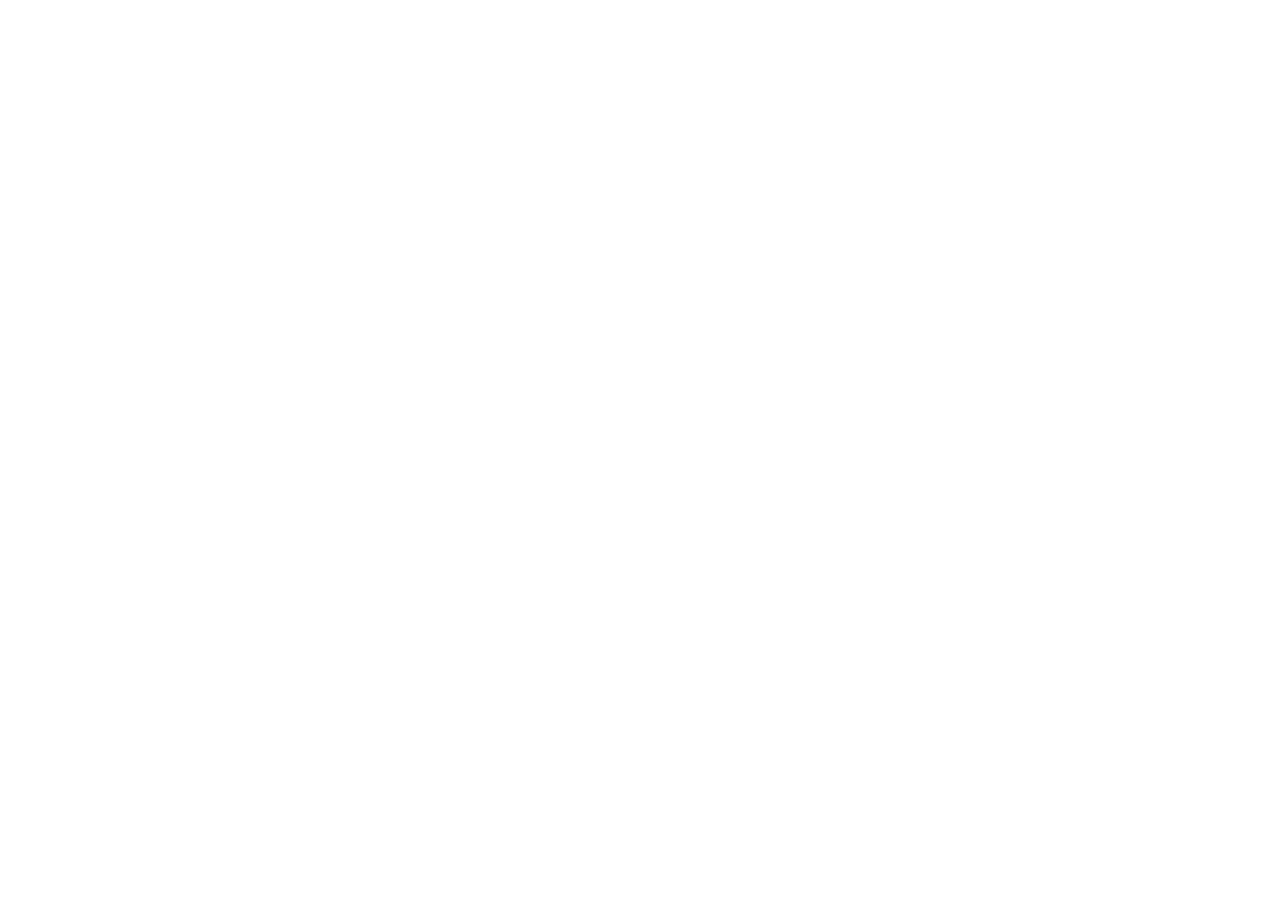
==== code/home.html @ bc609b16 "ok" ====
<!DOCTYPE html>
<html lang="pt-br">

<head>
    <meta charset="UTF-8">
    <meta name="viewport" content="width=device-width, initial-scale=1.0">
    <title>Danyogor | Página Inicial</title>
    <link rel="shortcut icon" href="../assets/logo_Danygor.png" type="image/x-icon">
    <link rel="stylesheet" href="../styles/styleHome.css">
</head>

<body>
    <header>
        <nav>

        </nav>
    </header>
</body>

</html>
---- styles/styleHome.css ----
*{
    margin: 0;
    padding: 0;
    box-sizing: border-box;
}
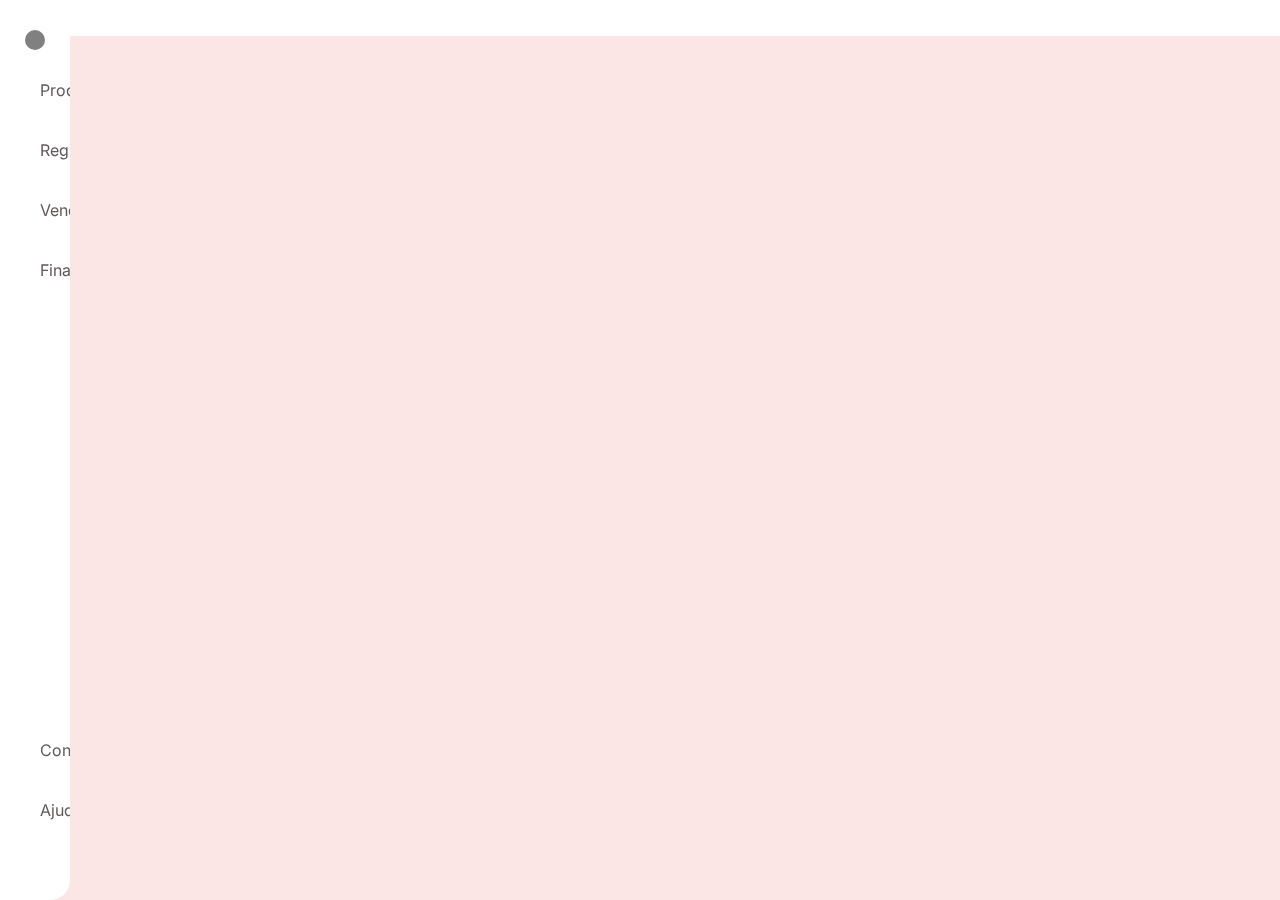
==== commit 93b1aa47: "Começando trabalho" ====
--- a/code/home.html
+++ b/code/home.html
@@ -4,17 +4,91 @@
 <head>
     <meta charset="UTF-8">
     <meta name="viewport" content="width=device-width, initial-scale=1.0">
-    <title>Danyogor | Página Inicial</title>
-    <link rel="shortcut icon" href="../assets/logo_Danygor.png" type="image/x-icon">
+    <script src="https://unpkg.com/@phosphor-icons/web"></script>
     <link rel="stylesheet" href="../styles/styleHome.css">
+    <link rel="preconnect" href="https://fonts.googleapis.com">
+    <link rel="preconnect" href="https://fonts.gstatic.com" crossorigin>
+    <link
+        href="https://fonts.googleapis.com/css2?family=Inter:ital,opsz,wght@0,14..32,100..900;1,14..32,100..900&display=swap"
+        rel="stylesheet">
+    <title>Danygor Stock | Início</title>
 </head>
 
 <body>
-    <header>
-        <nav>
+    <header class="sidebar">
+        <!-- <div class="sidebar-logo">
+                <img src="../assets/logoRH.png" alt="logoRH">
+            </div> -->
+        <div class="sidebar-options">
+            <div class="sidebar-menu">
+                <ul>
+                    <li>
+                        <a href="#">
+                            <i class="arrow ph-bold ph-stack"></i>
+                            <span>Produtos</span>
+                            <i class="arrow ph-bold ph-caret-down"></i>
+                        </a>
+                        <!-- <ul class="sub-menu">
+                                <li>
+                                    <a href="#">Material Didático</a>
+                                </li>
+                            </ul> -->
+                    </li>
+                    <li>
+                        <a href="#">
+                            <i class="arrow ph-bold ph-file-plus"></i>
+                            <span>Registrar</span>
+                        </a>
+                    </li>
+                    <li>
+                        <a href="#">
+                            <i class="arrow ph-bold ph-money"></i>
+                            <span>Vendas</span>
+                            <i class="arrow ph-bold ph-caret-down"></i>
+                        </a>
+                    </li>
+                    <li>
+                        <a href="#">
+                            <i class="arrow ph-bold ph-currency-dollar"></i>
+                            <span>Finanças</span>
+                            <i class="arrow ph-bold ph-caret-down"></i>
+                        </a>
+                    </li>
+                </ul>
+            </div>
+            <div class="sidebar-settings">
+                <ul>
+                    <li>
+                        <a href="#">
+                            <i class="arrow ph-bold ph-gear"></i>
+                            <span>Configurações</span>
+                        </a>
+                    </li>
+                    <li>
+                        <a href="#">
+                            <i class="arrow ph-bold ph-info"></i>
+                            <span>Ajuda</span>
+                            <i class="arrow ph-bold ph-caret-down"></i>
+                        </a>
+                    </li>
+                </ul>
+                <button id="open-sidebar"><i class="arrow ph-bold ph-caret-right"></i></button>
+            </div>
+        </div>
+    </header>
 
-        </nav>
-    </header>
+    <main>
+        <main class="head">
+            <div class="social">
+                <div class="sidebar-logo">
+                    <img src="../assets/logoRH.png" alt="logoRH">
+                </div>
+            </div>
+        </main>
+    </main>
+
+    <script src="../scripts/scriptHomePage.js"></script>
+
 </body>
 
 </html>--- a/styles/styleHome.css
+++ b/styles/styleHome.css
@@ -1,6 +1,125 @@
-*{
+@import url(https://fonts.googleapis.com/css?family=Inter:100,200,300,regular,500,600,700,800,900);
+
+:root {
+    --color-white: #fff;
+    --color-of-white: #faf5f2;
+    --color-cereja: #C21233;
+    --color-black: #000;
+    --color-gray-lighting: rgb(96, 90, 90);
+    --collor-grafite: #25282a;
+}
+
+* {
     margin: 0;
     padding: 0;
     box-sizing: border-box;
+    font-family: "inter", sans-serif;
 }
 
+body {
+    background-color: #f8d2d293;
+    font-family: 'Inter', sans-serif;
+}
+
+.container {
+    width: 100%;
+    min-height: 100vh;
+}
+
+header.sidebar {
+    display: flex;
+    flex-direction: column;
+    max-width: 70px;
+    height: 100dvh;
+    background-color: var(--color-white);
+    border-top-right-radius: 20px;
+    border-bottom-right-radius: 20px;
+    padding-top: 20px;
+    transition: all .5s;
+    position: fixed;
+    overflow: hidden;
+}
+
+/* header .sidebar-logo {
+    width: 44px;
+    height: 44px;
+    object-fit: cover;
+    margin-left: 14px;
+} */
+
+#open-sidebar {
+    position: absolute;
+    top: 30px;
+    left: 25px;
+    width: 20px;
+    height: 20px;
+    border: none;
+    cursor: pointer;
+    background-color: grey;
+    border-radius: 100%;
+    color: #fff;
+    transition: all .5s;
+}
+
+/* .sidebar-logo img {
+    width: 100%;
+} */
+
+header .sidebar-options {
+    display: flex;
+    margin-top: 40px;
+    flex-direction: column;
+    flex-grow: 1;
+    justify-content: space-between;
+    padding-bottom: 60px;
+}
+
+header ul {
+    list-style: none;
+    display: flex;
+    flex-direction: column;
+
+}
+
+header ul li a {
+    text-decoration: none;
+    display: flex;
+    align-items: center;
+    color: var(--color-gray-lighting);
+    padding: 20px;
+}
+
+header ul li a:hover {
+    color: var(--color-black);
+    background-color: var(--color-of-white);
+}
+
+header ul li a i:not(:last-child) {
+    font-size: 30px;
+}
+
+header ul li a span {
+    margin-left: 20px;
+}
+
+main {
+    width: calc(100vh-70px);
+    height: 100%;
+}
+
+main.head{
+    background-color: var(--color-white);
+    text-align: right;
+}
+
+.social{
+    
+}
+
+main .sidebar-logo{
+    width: 44px;
+}
+
+main .sidebar-logo img{
+    width: 100%;
+}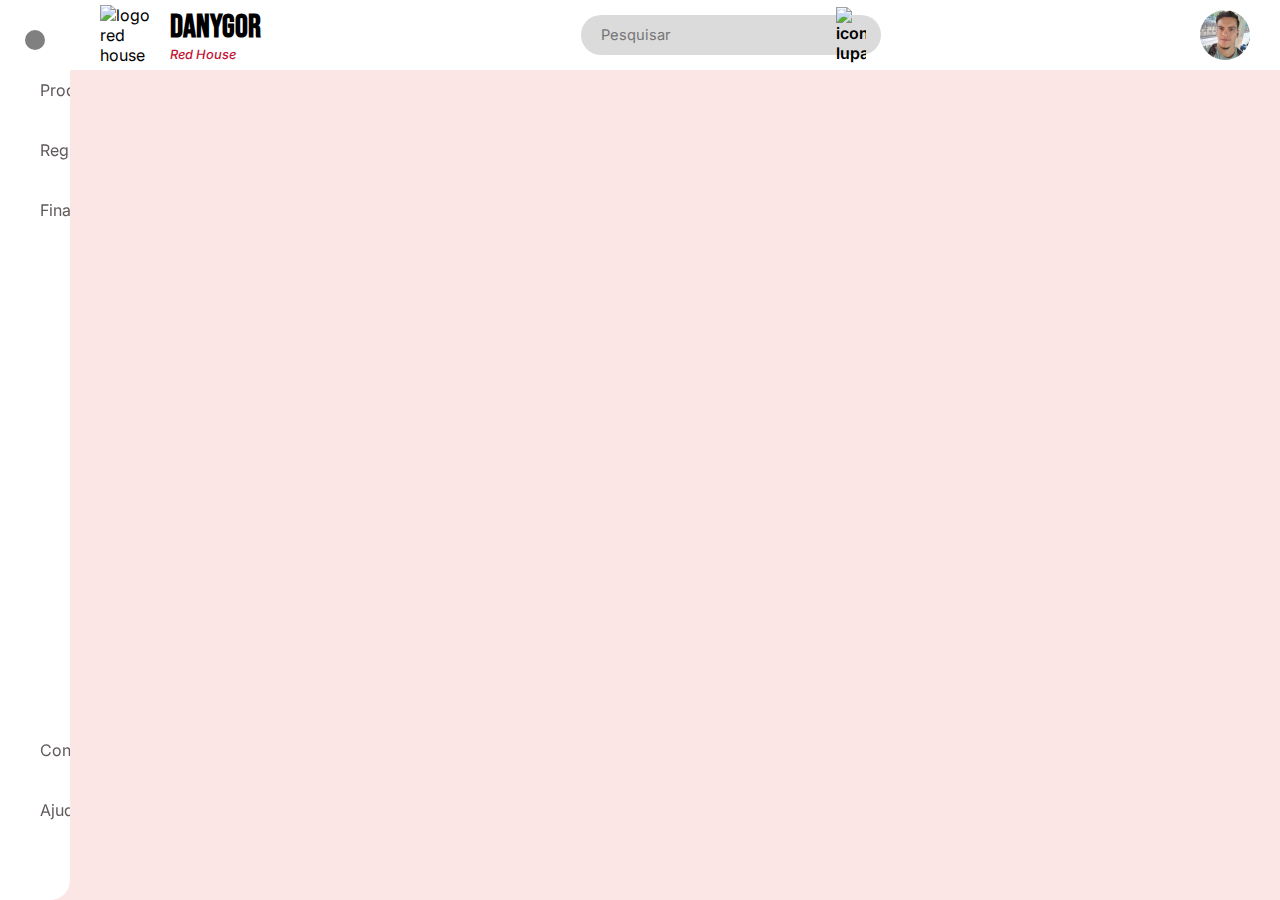
==== commit c1924c2a: "ok" ====
--- a/code/home.html
+++ b/code/home.html
@@ -11,6 +11,15 @@
     <link
         href="https://fonts.googleapis.com/css2?family=Inter:ital,opsz,wght@0,14..32,100..900;1,14..32,100..900&display=swap"
         rel="stylesheet">
+    <link href="https://fonts.googleapis.com/css2?family=Bebas+Neue&display=swap" rel="stylesheet">
+    <!-- ICONS -->
+    <script src="https://unpkg.com/@phosphor-icons/web"></script>
+    <!-- FONT  Nunito-->
+    <link rel="preconnect" href="https://fonts.googleapis.com">
+    <link rel="preconnect" href="https://fonts.gstatic.com" crossorigin>
+    <link href="https://fonts.googleapis.com/css2?family=Nunito:ital,wght@0,200..1000;1,200..1000&display=swap"
+        rel="stylesheet">
+
     <title>Danygor Stock | Início</title>
 </head>
 
@@ -26,13 +35,16 @@
                         <a href="#">
                             <i class="arrow ph-bold ph-stack"></i>
                             <span>Produtos</span>
-                            <i class="arrow ph-bold ph-caret-down"></i>
+                            <i class="arrow ph-bold ph-caret-down" id="subMenu"></i>
                         </a>
-                        <!-- <ul class="sub-menu">
-                                <li>
-                                    <a href="#">Material Didático</a>
-                                </li>
-                            </ul> -->
+                        <ul class="sub-menu">
+                            <li>
+                                <a href="#">Material Didático</a>
+                            </li>
+                            <li>
+                                <a href="#">Mobilia</a>
+                            </li>
+                        </ul>
                     </li>
                     <li>
                         <a href="#">
@@ -40,20 +52,33 @@
                             <span>Registrar</span>
                         </a>
                     </li>
-                    <li>
+                    <!-- <li>
                         <a href="#">
                             <i class="arrow ph-bold ph-money"></i>
                             <span>Vendas</span>
-                            <i class="arrow ph-bold ph-caret-down"></i>
                         </a>
-                    </li>
+                    </li> -->
                     <li>
                         <a href="#">
                             <i class="arrow ph-bold ph-currency-dollar"></i>
                             <span>Finanças</span>
-                            <i class="arrow ph-bold ph-caret-down"></i>
+                            <i class="arrow ph-bold ph-caret-down" id="subMenu"></i>
                         </a>
+                        <ul class="sub-menu">
+                            <li>
+                                <a href="#">Vendas</a>
+                            </li>
+                            <li>
+                                <a href="#">Relatorio mensal</a>
+                            </li>
+                        </ul>
                     </li>
+                    <!-- <li>
+                        <a href="#">
+                            <i class="arrow ph-bold ph-magnifying-glass"></i>
+                            <span>Pesquisar</span>
+                        </a>
+                    </li> -->
                 </ul>
             </div>
             <div class="sidebar-settings">
@@ -76,15 +101,26 @@
             </div>
         </div>
     </header>
+    <main class="header">
+        <div class="logo-main-header">
+            <img src="../assets/logoRH.png" alt="logo red house">
+            <div class="text">
+                <h1>DANYGOR</h1>
+                <p>Red House</p>
+            </div>
+        </div>
 
-    <main>
-        <main class="head">
-            <div class="social">
-                <div class="sidebar-logo">
-                    <img src="../assets/logoRH.png" alt="logoRH">
-                </div>
+        <div class="main-header-search">
+            <input type="search" id="searchInput" placeholder="Pesquisar">
+            <img src="../assets/search-icon.svg" alt="icon lupa" class="lupa" id="lupa-search">
+        </div>
+
+        <div class="main-header-account">
+            <div class="account-avatar">
+                <img src="../assets/pics/daniel.jpeg" alt="avatar account">
             </div>
-        </main>
+
+        </div>
     </main>
 
     <script src="../scripts/scriptHomePage.js"></script>
--- a/styles/styleHome.css
+++ b/styles/styleHome.css
@@ -32,7 +32,6 @@
     max-width: 70px;
     height: 100dvh;
     background-color: var(--color-white);
-    border-top-right-radius: 20px;
     border-bottom-right-radius: 20px;
     padding-top: 20px;
     transition: all .5s;
@@ -102,24 +101,124 @@
     margin-left: 20px;
 }
 
+.sub-menu {
+    font-size: .9rem;
+    margin-left: 40px;
+    display: none;
+}
+
+.sub-menu.show {
+    display: block;
+}
+
+
 main {
     width: calc(100vh-70px);
     height: 100%;
-}
-
-main.head{
+    font-family: "Nunito", sans-serif;
+}
+
+main.header {
     background-color: var(--color-white);
-    text-align: right;
-}
-
-.social{
+    height: 70px;
+    margin-left: 70px;
+    display: flex;
+    align-items: center;
+    justify-content: space-between;
+    padding-inline: 30px;
+}
+
+.logo-main-header {
+    display: flex;
+    justify-content: space-around;
+    align-items: center;
+    gap: 20px;
+}
+
+.logo-main-header h1 {
+    font-family: "Bebas Neue", sans-serif;
+}
+
+.logo-main-header p {
+    font-size: .8em;
+    color: var(--color-cereja);
+    font-weight: 500;
+    font-style: italic;
+}
+
+.main-header-search {
+    position: relative;
+}
+
+.lupa {
+    position: absolute;
+    top: 50%;
+    left: 90%;
+    transform: translate(-50%, -50%);
+
+    cursor: pointer;
+    width: 30px;
+    font-weight: 600;
+}
+
+.main-header-search input {
+    width: 300px;
+    height: 40px;
+    border: none;
+    background-color: rgba(128, 128, 128, 0.281);
+    border-radius: 20px;
+    padding-left: 20px;
+    outline: none;
+}
+
+@media screen and (max-width: 708px) {
+    .main-header-search input {
+        width: 50px;
+        height: 50px;
+        border-radius: 100%;
+        transition: all .2s;
+    }
+
+    .lupa {
+        position: absolute;
+        top: 50%;
+        left: 50%;
+        transform: translate(-50%, -50%);
+    }
+
+    .main-header-search input::placeholder {
+        opacity: 0;
+    }
+
+    main.header {
+        padding-inline: 10px;
+    }
+}
+
+/* @media screen and (max-width: 525px) {
     
-}
-
-main .sidebar-logo{
-    width: 44px;
-}
-
-main .sidebar-logo img{
+} */
+
+.main-header-search input::placeholder {
+    font-size: 1.1em;
+}
+
+.header .logo-main-header img {
+    width: 50px;
+}
+
+.main-header-account .account-avatar {
+    width: 50px;
+    height: 50px;
+    border-radius: 100%;
+    overflow: hidden;
+}
+
+.main-header-account .account-avatar:hover {
+    box-shadow: 1px 1px 5px rgb(53, 53, 53);
+}
+
+.main-header-account .account-avatar img {
     width: 100%;
+    cursor: pointer;
 }